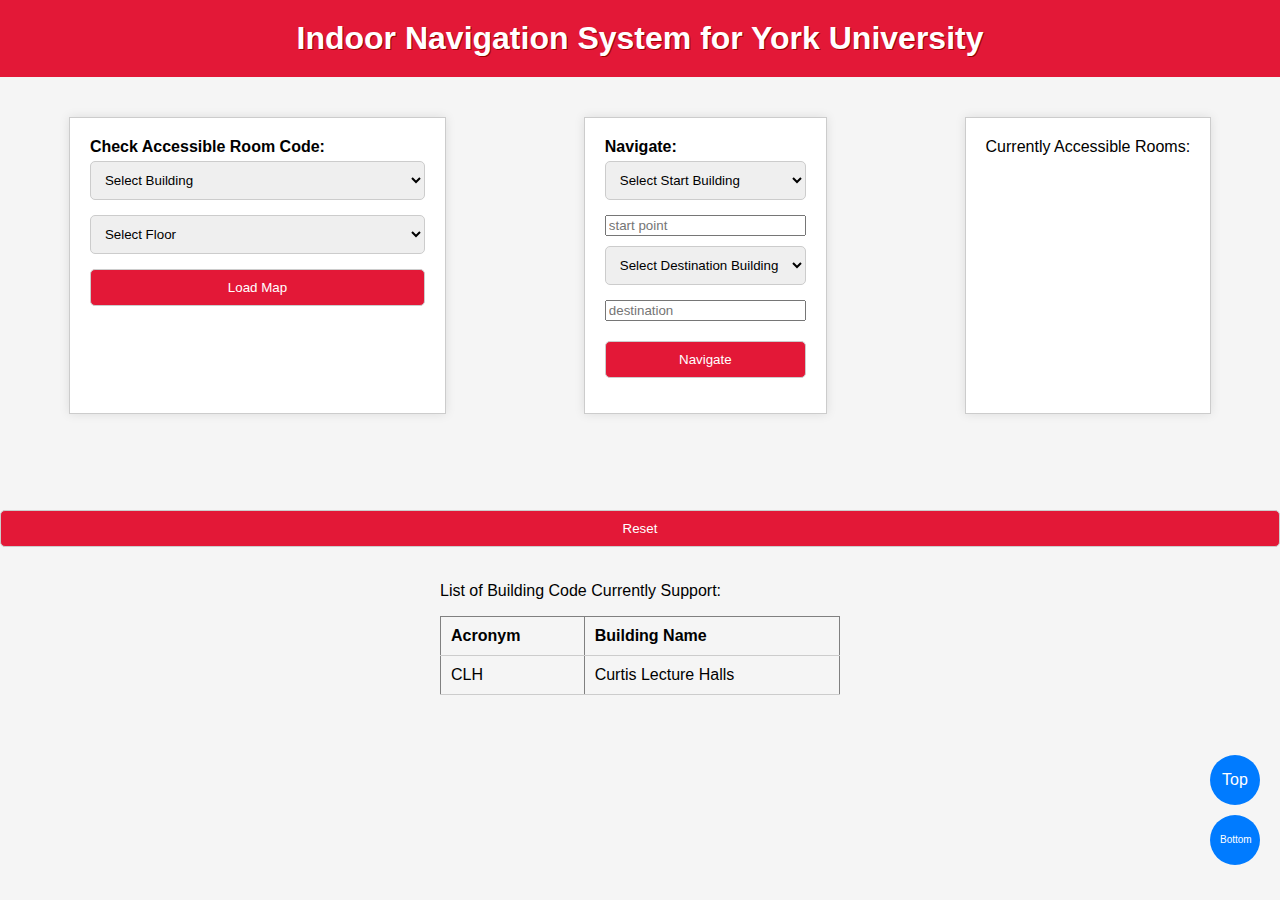
==== Backend/src/main/resources/static/index.html @ d6d87ae9 "fix: refactor classes into packages" ====
<!DOCTYPE html>
<html lang="en">
<head>
    <meta charset="UTF-8">
    <meta name="viewport" content="width=device-width, initial-scale=1.0">
    <script src="https://ajax.googleapis.com/ajax/libs/jquery/3.5.1/jquery.min.js"></script>
    <title>Indoor navigation system for york university</title>
    <link rel="stylesheet" type="text/css" href="css/MainPage.css">

</head>
<body>

    <header>
        <h1>Indoor Navigation System for York University</h1>
    </header>
    <div class="form-container">
        <form action="/Main/Load" method="GET">
            <label>Check Accessible Room Code:</label>
            <select id="nameSelect" name="name" required>
                <option value="">Select Building</option>
            </select>
            <select id="floorSelect" name="floor" required>
                <option value="">Select Floor</option>
            </select>
            <button type="submit" id = "LoadButton">Load Map</button>
        </form>

        <form action="/Main/Navigate" method="GET">
            <label>Navigate:</label>


<!--            <select id="floorSelect2" name="floor" required>-->
<!--                <option value="">Select Floor</option>-->
<!--            </select>-->
            <div class="input-wrapper">
                <select id="nameSelect2" name="name" required>
                    <option value="">Select Start Building</option>
                </select>
                <input type="text" id="start" name="start" placeholder="start point" required>
                <select id="nameSelect3" name="name" required>
                    <option value="">Select Destination Building</option>
                </select>
                <input type="text" id="end" name="end" placeholder="destination" required>
            </div>
            <button type="submit" id = "NavigateButton">Navigate</button>
        </form>

        <div class="TableContainer">
            <p>Currently Accessible Rooms:</p>
            <table id="accessibleRoomsTable" border="1">
                <tbody>
                </tbody>
            </table>
        </div>
    </div>

    <div id = "imageContainer1">
        <img id="mapImage" src="" style="margin:20px;">
    </div>

    <div id = "imageContainer2">
    </div>
    <p id="result"></p>
    <button id="jumpButton">Reset</button>

	<div class = "container">
        <p>List of Building Code Currently Support:</p>
		<table id="ListOfBuildingAcronyms" border="1">
			<tr>
				<th>Acronym</th>
				<th>Building Name</th>
			</tr>
            <tr>
                <td>CLH</td>
                <td>Curtis Lecture Halls</td>
            </tr>
		</table>
	</div>

    <button id="scrollToTop" onclick="scrollToTop()">Top</button>

    <button id="scrollToBottom" onclick="scrollToBottom()">Bottom</button>


    <script src="js/MainPage.js"></script>
</body>
</html>
---- Backend/src/main/resources/static/css/MainPage.css ----
body {
    font-family: Arial, sans-serif;
    margin: 0;
    padding: 0;
    background-color: #f5f5f5;
}

header {
    background-color: #e31837;
    color: #fff;
    text-align: center;
    padding: 20px 0;
    text-shadow: 1px 1px #9a0100;
}

h1 {
    margin: 0;
}

form {
    background-color: #fff;
    border: 1px solid #ccc;
    padding: 20px;
    margin: 20px auto;
    max-width: 400px;
    box-shadow: 0 0 10px rgba(0, 0, 0, 0.1);
}

label {
    display: block;
    font-weight: bold;
    margin-bottom: 5px;
}

select, input[type="number"], button {
    width: 100%;
    padding: 10px;
    margin-bottom: 15px;
    border: 1px solid #ccc;
    border-radius: 5px;
}

button {
    background-color: #e31837;
    color: #fff;
    cursor: pointer;
    transition: background-color 0.3s ease;
}

button:hover {
    background-color: #555;
}

.container {
    margin: 20px auto;
    max-width: 400px;
}

table {
    width: 100%;
    border-collapse: collapse;
}

th, td {
    padding: 10px;
    text-align: left;
    border-bottom: 1px solid #ccc;
}


#imageContainer1 {
    display: flex;
    justify-content: center;
    align-items: center;
}

#mapImage {
    margin: 20px;
}

#imageContainer2 {
    text-align: center;
}

.form-container {
    display: flex;
    justify-content: space-between;
    margin: 20px auto;
}

.TableContainer {
    max-width: 400px;
    background-color: #fff;
    border: 1px solid #ccc;
    padding: 20px;
    margin: 20px auto;
    box-shadow: 0 0 10px rgba(0, 0, 0, 0.1);
}

.TableContainer p {
    margin-top: 0;
}

.TableContainer table {
    width: 100%;
    border-collapse: collapse;
}

.TableContainer th, .TableContainer td {
    padding: 10px;
    text-align: left;
    border-bottom: 1px solid #ccc;
}

#scrollToTop {
    position: fixed;
    bottom: 80px;
    right: 20px;
    background-color: #007BFF;
    color: #fff;
    border: none;
    border-radius: 50%;
    padding: 10px;
    cursor: pointer;
    font-size: 16px;
    width: 50px;
    height: 50px;
    text-align: center;
    line-height: 30px;
    z-index: 999;
}

#scrollToBottom {
    position: fixed;
    bottom: 20px;
    right: 20px;
    background-color: #007BFF;
    color: #fff;
    border: none;
    border-radius: 50%;
    padding: 10px;
    cursor: pointer;
    font-size: 10px;
    width: 50px;
    height: 50px;
    text-align: center;
    line-height: 30px;
    z-index: 999;
}
.input-wrapper {
    display: flex;
    flex-direction: column;
    margin-bottom: 10px;

}
.input-wrapper input {
    margin-bottom: 10px;
}
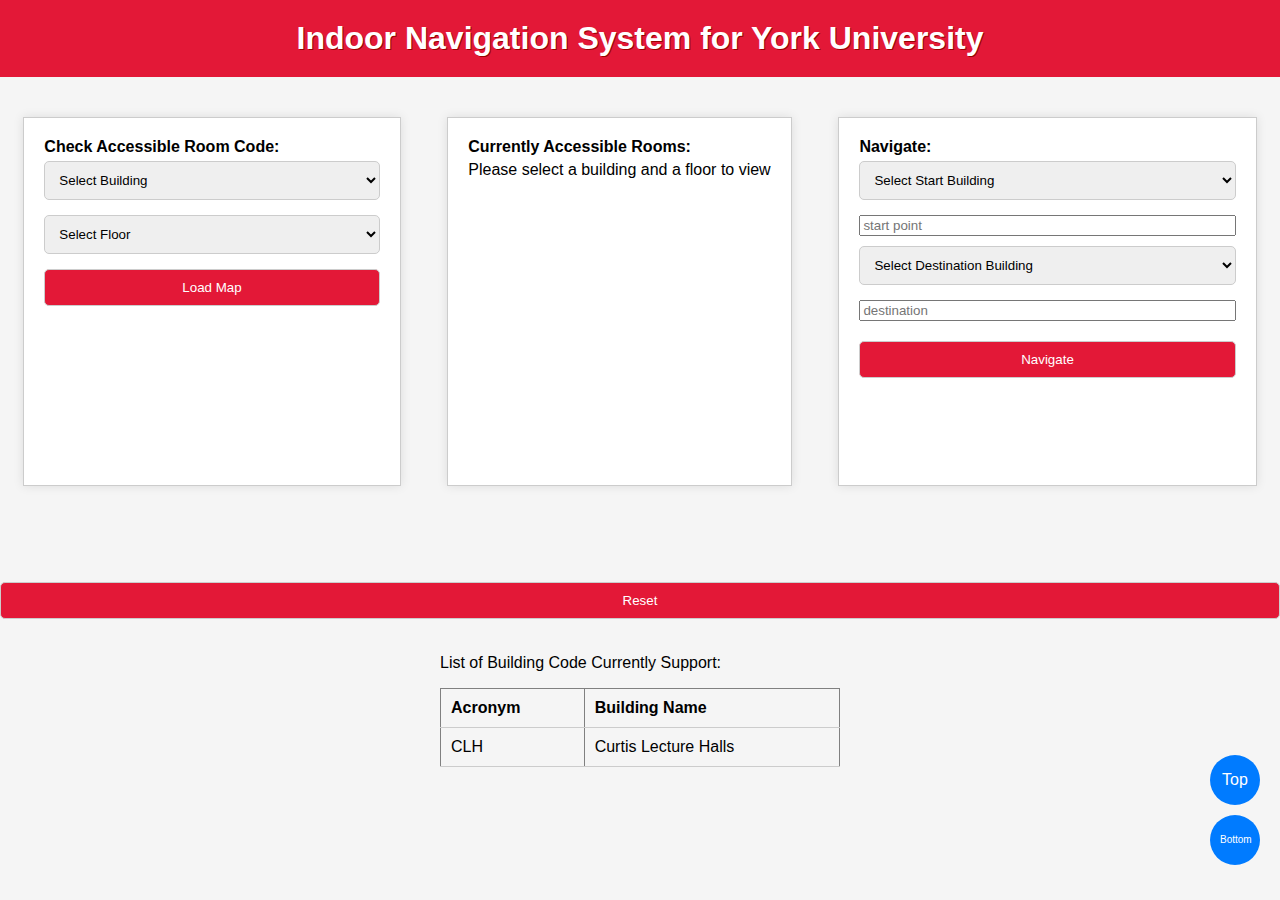
==== commit aba7f4a6: "feat: add prompt text for UI" ====
--- a/Backend/src/main/resources/static/index.html
+++ b/Backend/src/main/resources/static/index.html
@@ -25,6 +25,15 @@
             <button type="submit" id = "LoadButton">Load Map</button>
         </form>
 
+        <div class="TableContainer">
+            <label>Currently Accessible Rooms:</label>
+            <div id="select_to_view">Please select a building and a floor to view</div>
+            <table id="accessibleRoomsTable" border="1">
+                <tbody>
+                </tbody>
+            </table>
+        </div>
+
         <form action="/Main/Navigate" method="GET">
             <label>Navigate:</label>
 
@@ -43,15 +52,11 @@
                 <input type="text" id="end" name="end" placeholder="destination" required>
             </div>
             <button type="submit" id = "NavigateButton">Navigate</button>
+            <div id="loading1" style="visibility: hidden;" >Loading...</div>
+            <div id="loading2" style="visibility: hidden;">It might take several seconds to generate the result...</div>
+            <div id="loading_success" style="visibility: hidden;">Please check the result below</div>
+            <div id="loading_error" style="visibility: hidden;">Load failed</div>
         </form>
-
-        <div class="TableContainer">
-            <p>Currently Accessible Rooms:</p>
-            <table id="accessibleRoomsTable" border="1">
-                <tbody>
-                </tbody>
-            </table>
-        </div>
     </div>
 
     <div id = "imageContainer1">
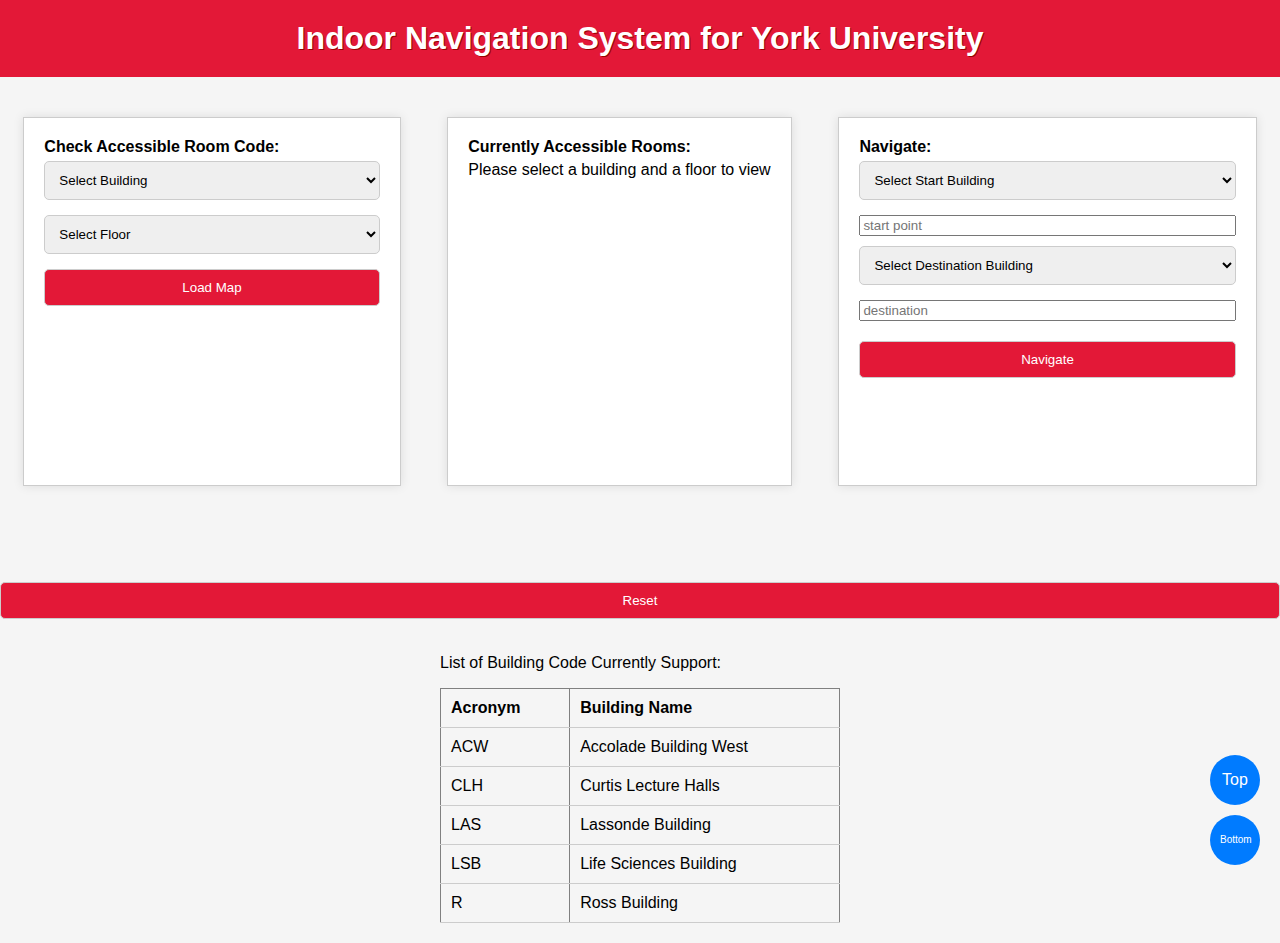
==== commit 6d6c8bca: "chore: building name table" ====
--- a/Backend/src/main/resources/static/index.html
+++ b/Backend/src/main/resources/static/index.html
@@ -76,8 +76,24 @@
 				<th>Building Name</th>
 			</tr>
             <tr>
+                <td>ACW</td>
+                <td>Accolade Building West</td>
+            </tr>
+            <tr>
                 <td>CLH</td>
                 <td>Curtis Lecture Halls</td>
+            </tr>
+            <tr>
+                <td>LAS</td>
+                <td>Lassonde Building</td>
+            </tr>
+            <tr>
+                <td>LSB</td>
+                <td>Life Sciences Building</td>
+            </tr>
+            <tr>
+                <td>R</td>
+                <td>Ross Building</td>
             </tr>
 		</table>
 	</div>
